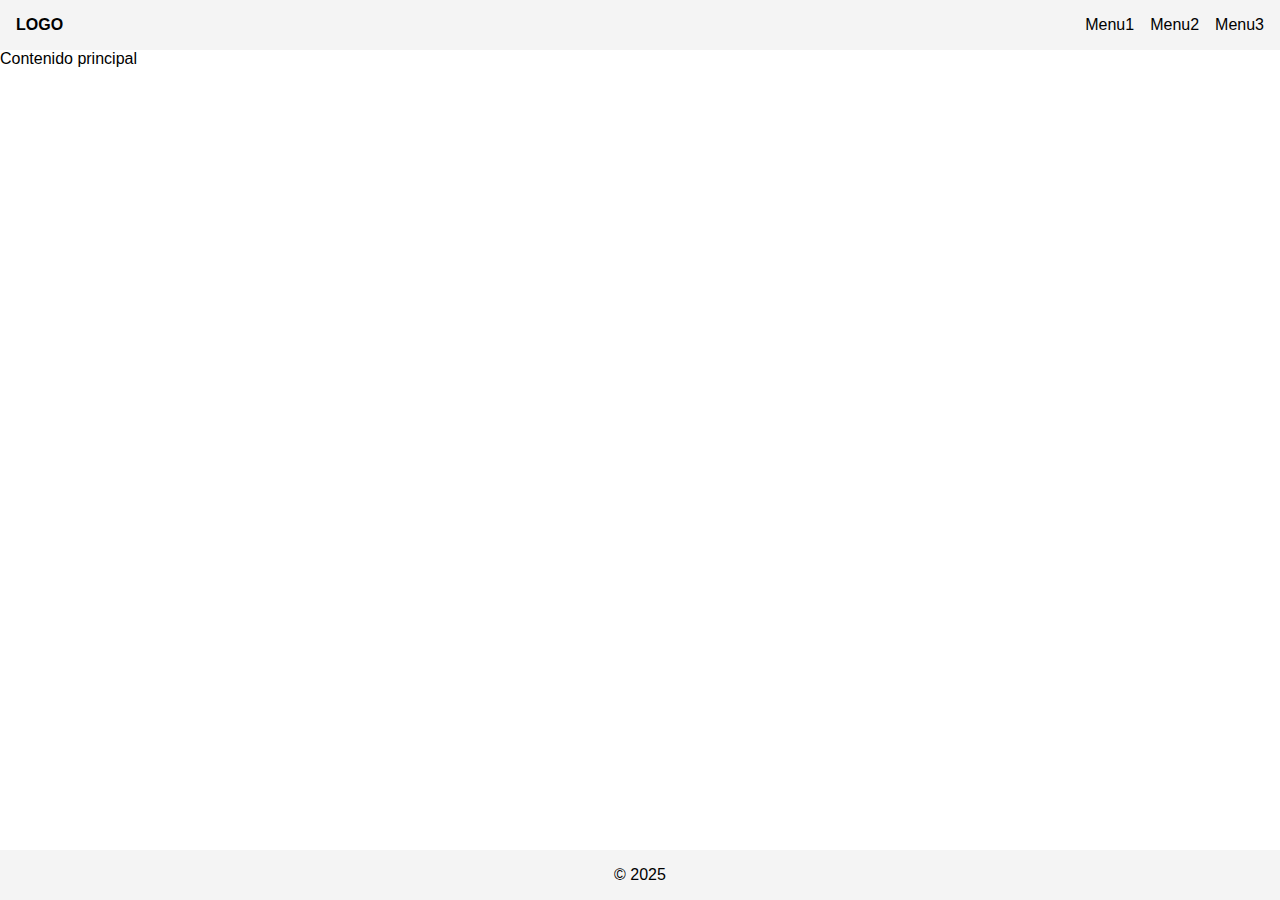
==== EJ-3-menu-hamburguesa/index.html @ e39a277a "Añadir carpeta como directorio normal" ====
<!DOCTYPE html>
<html lang="es">
<head>
    <meta charset="UTF-8">
    <meta name="viewport" content="width=device-width, initial-scale=1.0">
    <title>Mi Página Web</title>
    <link rel="stylesheet" href="styles.css">
</head>
<body>

    <header>
        <div class="logo">LOGO</div>

        <!-- Menú hamburguesa -->
        <input type="checkbox" id="menu-toggle">
        <label for="menu-toggle" class="hamburger">☰</label>

        <nav>
            <ul class="menu">
                <li><a href="#">Menu1</a></li>
                <li><a href="#">Menu2</a></li>
                <li><a href="#">Menu3</a></li>
            </ul>
        </nav>
    </header>

    <main>
        <p>Contenido principal</p>
    </main>

    <footer>
        <p>&copy; 2025</p>
    </footer>

</body>
</html>
---- EJ-3-menu-hamburguesa/styles.css ----
/* Reset básico */
* {
    margin: 0;
    padding: 0;
    box-sizing: border-box;
}

body {
    font-family: Arial, sans-serif;
    display: flex;
    flex-direction: column;
    min-height: 100vh;
}

/* Estilos del header */
header {
    display: flex;
    justify-content: space-between;
    align-items: center;
    padding: 1rem;
    background-color: #f4f4f4;
}

/* Logo */
.logo {
    font-weight: bold;
}

/* Menú de escritorio */
.menu {
    list-style: none;
    display: flex;
    gap: 1rem;
}

.menu li a {
    text-decoration: none;
    color: black;
}

/* Ocultar el checkbox */
#menu-toggle {
    display: none;
}

/* Icono de menú hamburguesa */
.hamburger {
    display: none;
    font-size: 1.5rem;
    cursor: pointer;
}

/* Footer */
footer {
    text-align: center;
    padding: 1rem;
    background-color: #f4f4f4;
    margin-top: auto;
}

/* Diseño responsive */
@media (max-width: 768px) {
    /* Esconder el menú por defecto */
    .menu {
        display: none;
        flex-direction: column;
        position: absolute;
        top: 60px;
        right: 0;
        background: white;
        width: 150px;
        box-shadow: 0 0 5px rgba(0, 0, 0, 0.3);
    }

    /* Mostrar el icono de hamburguesa */
    .hamburger {
        display: block;
    }

    /* Cuando el checkbox está marcado, mostrar el menú */
    #menu-toggle:checked + .hamburger + nav .menu {
        display: flex;
    }
}
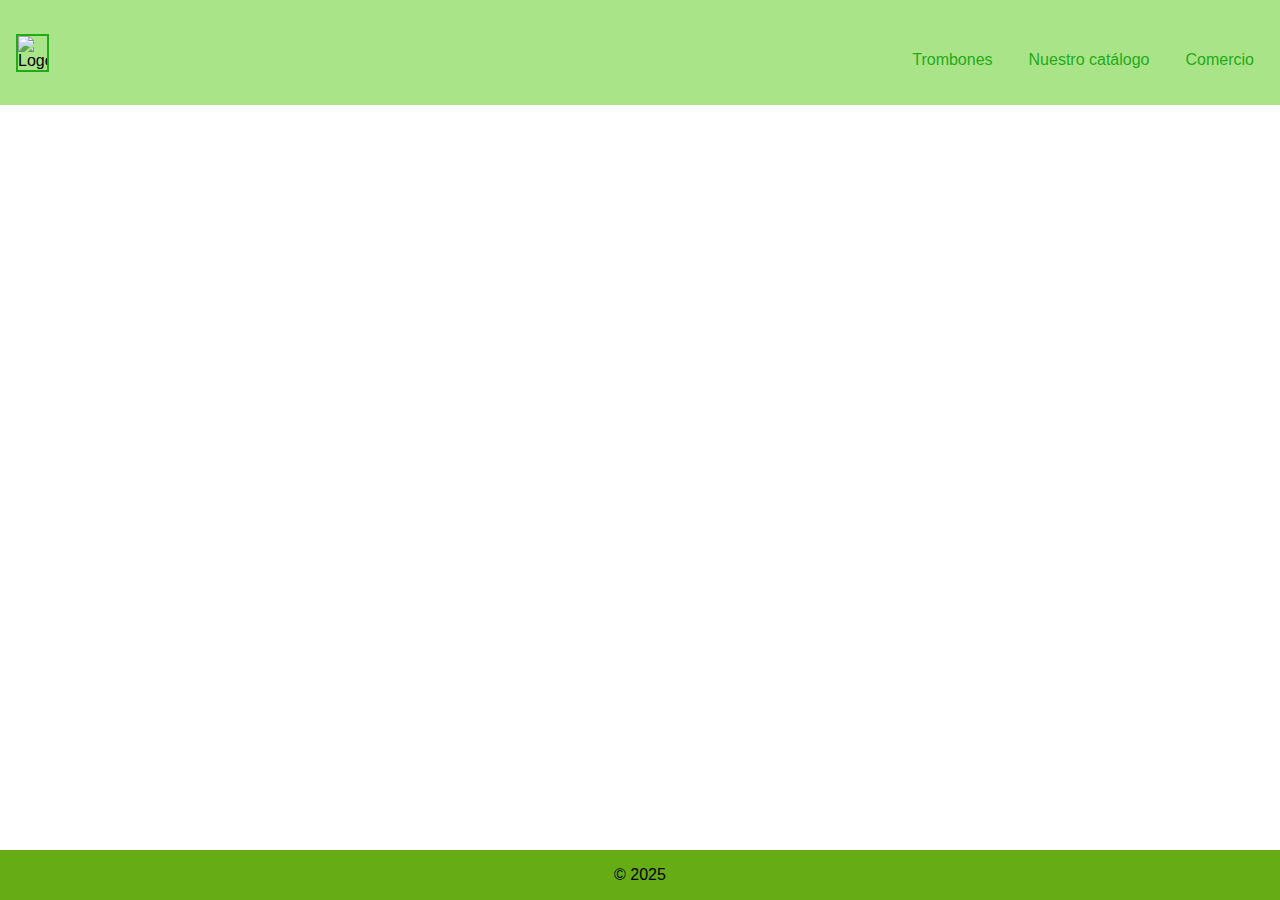
==== commit 79757790: "Menu hamburguesa completado" ====
--- a/EJ-3-menu-hamburguesa/index.html
+++ b/EJ-3-menu-hamburguesa/index.html
@@ -7,28 +7,31 @@
     <link rel="stylesheet" href="styles.css">
 </head>
 <body>
-
     <header>
-        <div class="logo">LOGO</div>
+        <div class="logo">
+            <img src="https://encrypted-tbn0.gstatic.com/images?q=tbn:ANd9GcTxCu-3u5e3LrSIvrMc6A4t22viRwmMAHVV-A&s" alt="Logo">
+        </div>
 
         <!-- Menú hamburguesa -->
         <input type="checkbox" id="menu-toggle">
         <label for="menu-toggle" class="hamburger">☰</label>
 
+        <label for="menu-toggle" class="menu-background"></label>
         <nav>
             <ul class="menu">
-                <li><a href="#">Menu1</a></li>
-                <li><a href="#">Menu2</a></li>
-                <li><a href="#">Menu3</a></li>
+                <li><label for="menu-toggle"><a href="#features">Trombones</a></label></li>
+                <li><label for="menu-toggle"><a href="https://www.leroymerlin.es/">Nuestro catálogo</a></label></li>
+                <li><label for="menu-toggle"><a href="#footer">Comercio</a></label></li>
             </ul>
         </nav>
     </header>
 
     <main>
-        <p>Contenido principal</p>
+        
+    
     </main>
 
-    <footer>
+    <footer id="footer">
         <p>&copy; 2025</p>
     </footer>
 
--- a/EJ-3-menu-hamburguesa/styles.css
+++ b/EJ-3-menu-hamburguesa/styles.css
@@ -18,12 +18,17 @@
     justify-content: space-between;
     align-items: center;
     padding: 1rem;
-    background-color: #f4f4f4;
+    background-color: #aae489;
 }
 
 /* Logo */
-.logo {
-    font-weight: bold;
+
+
+   .logo img {
+    border: 2px solid #23aa18;
+    max-width: 60%; /* Nunca será más ancho que el 60% del viewport */
+    height: auto; /* Mantiene la proporción de la imagen */
+    display: block; /* Evita espacios extra debajo de la imagen */
 }
 
 /* Menú de escritorio */
@@ -31,12 +36,28 @@
     list-style: none;
     display: flex;
     gap: 1rem;
+    padding: 10px 0px 10px 10px;
+    margin-left: 11px;
+    margin-top: 15px;
+}   
+
+
+/* Asegurarse de que los labels no afecten el diseño */
+.menu li label {
+    display: block; /* Hace que el label ocupe todo el ancho del li */
+    text-decoration: none; /* Elimina el subrayado predeterminado */
+    color: inherit; /* Hereda el color del texto del menú */
 }
+
+
 
 .menu li a {
     text-decoration: none;
-    color: black;
+    color: #23aa18;
+    display: block; /* Asegura que el enlace ocupe todo el espacio del label */
+    padding: 10px; /* Añade un poco de espacio alrededor del enlace */
 }
+
 
 /* Ocultar el checkbox */
 #menu-toggle {
@@ -54,9 +75,37 @@
 footer {
     text-align: center;
     padding: 1rem;
-    background-color: #f4f4f4;
+    background-color: #66ad15;
     margin-top: auto;
 }
+
+main {
+    position: relative;
+    background-image: url('/images/fotofondoedificio.jpg'); /* 🔥 Ruta de la imagen */
+    background-size: cover; /* 🔥 La imagen se ajusta para cubrir todo el área */
+    background-position: center; /* 🔥 La imagen se centra */
+    background-repeat: no-repeat; /* 🔥 Evita que la imagen se repita */
+    flex-grow: 1; /* 🔥 El contenido crece para ocupar el espacio restante */
+}
+
+main::before {
+    content: ""; /* Necesario para que el pseudo-elemento funcione */
+    position: absolute;
+    top: 0;
+    left: 0;
+    width: 100%;
+    height: 100%;
+    background-color: rgba(255, 255, 255, 0.5); /* 🔥 Capa blanca semitransparente */
+    z-index: 1; /* Asegura que quede sobre la imagen */
+}
+
+/* Para que el contenido de main esté sobre la capa */
+main > * {
+    position: relative;
+    z-index: 2;
+}
+
+
 
 /* Diseño responsive */
 @media (max-width: 768px) {
@@ -67,18 +116,62 @@
         position: absolute;
         top: 60px;
         right: 0;
-        background: white;
+        background: #bbe6a3;
         width: 150px;
         box-shadow: 0 0 5px rgba(0, 0, 0, 0.3);
+        z-index: 4;
+
+    }
+
+    .menu-background {
+        display: none; /* Oculto por defecto */
+        position: fixed;
+        top: 0;
+        left: 0;
+        width: 100vw;
+        height: 100vh;
+        background: rgba(0, 0, 0, 0); /* Invisible */
+        z-index: 3; /* Debajo del menú */
+    }
+
+    /* Mostrar el fondo cuando el menú está abierto */
+    #menu-toggle:checked ~ .menu-background {
+        display: block;
+    }
+
+    /* Mostrar el menú cuando el checkbox está marcado */
+    #menu-toggle:checked + .hamburger + .menu-background + nav .menu {
+        display: flex;
+    }
+
+    .menu a {
+        display: block;
+        width: 100%;
+    }
+
+    nav:focus-within .menu {
+        display: flex;
     }
 
     /* Mostrar el icono de hamburguesa */
     .hamburger {
         display: block;
+        position: absolute;  /* Lo posicionamos de forma absoluta */
+        right: 10px;         /* 🔥 Cambiamos 'left' por 'right' para que aparezca a la derecha */
+        border: 1px solid #009100;
+        padding: 2px 3px 2px 3px;
+        border-radius: 5px;
+        
     }
 
     /* Cuando el checkbox está marcado, mostrar el menú */
     #menu-toggle:checked + .hamburger + nav .menu {
         display: flex;
     }
+
+    /* Cuando se navega a #close, se oculta el menú */
+    #pricing:target ~ #menu-toggle {
+        display: none; /* Simula desmarcar el checkbox */
 }
+    
+}
